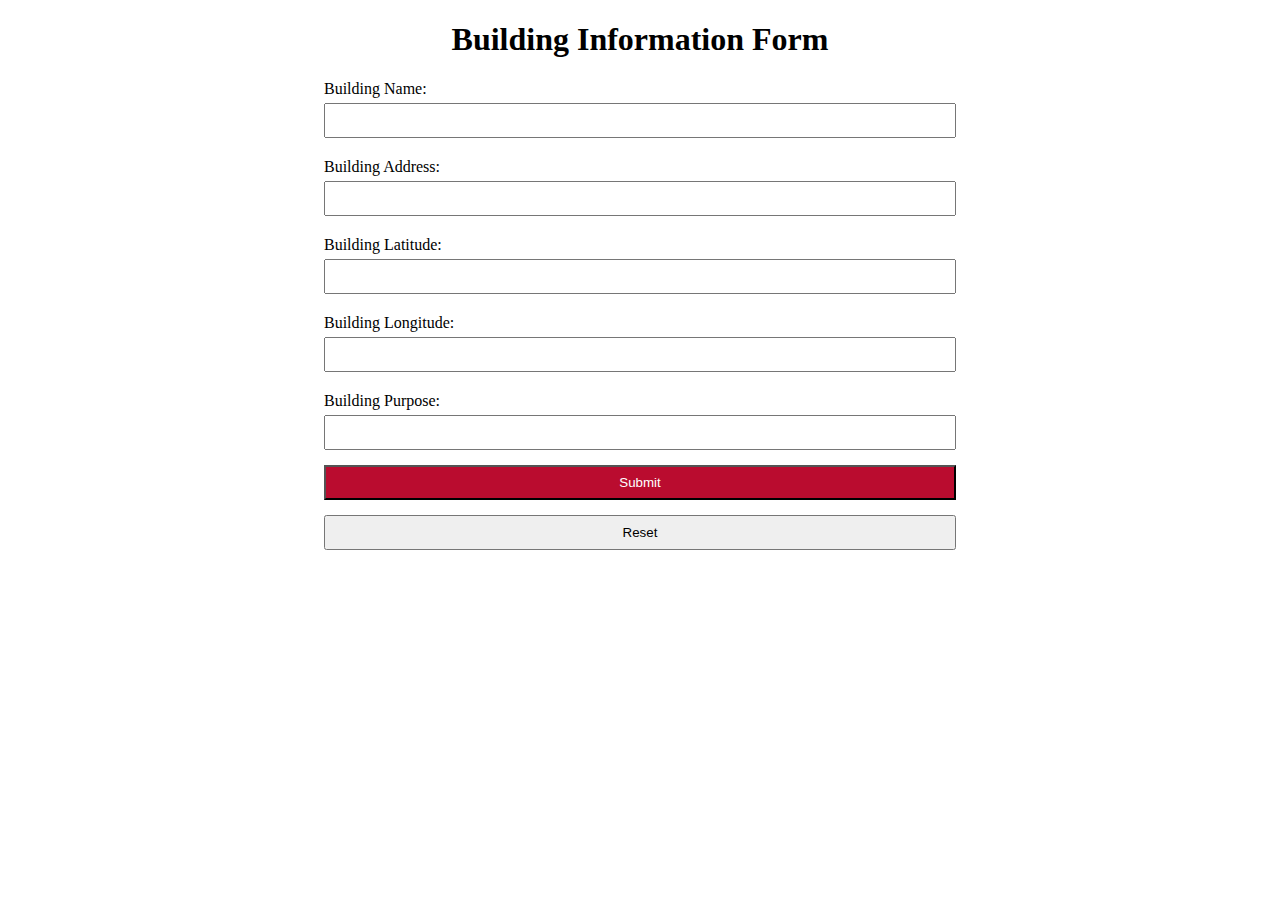
==== Building_Form.html @ b87c9991 "AJAX preps" ====
<!DOCTYPE html>
<html>
<head>
  <link type="text/css" rel="stylesheet" href="style.css"/>
  <script type = "text/javascript" src="./valid.js"></script>

  <style>
    h1 {text-align: center;}

    form {
      width: 50%;
      margin: auto;
    }

    label {
      display: block;
      margin-top: 10px;
    }

    input {
      width: 100%;
      padding: 8px;
      margin-top: 5px;
      margin-bottom: 10px;
      box-sizing: border-box;
    }

    input[type="submit"] {
      background-color: #BA0C2F;
      color: white;
      cursor: pointer;
    }

    input[type="submit"]:hover {
      background-color: #BA0C2F;
    }
  </style>

</head>
<body>

  <h1>Building Information Form</h1>
  
  <form onsubmit="ugh(this); return false;">
    <label class="formleft" for="buildingName">Building Name:</label>
    <input type="text" id="buildName" name="buildingName" required>

    <label class="formleft" for="buildingAddress">Building Address:</label>
    <input type="text" id="buildAdd" name="buildingAddress" required>

    <label class="formleft" for="buildingLatitude">Building Latitude:</label>
    <input type="text" id="buildLat" name="buildingLatitude" required>

    <label class="formleft" for="buildingLongitude">Building Longitude:</label>
    <input type="text" id="buildLong" name="buildingLongitude" required>

    <label class="formleft" for="buildingLongitude">Building Purpose:</label>
    <input type="textarea" id="buildPurp" name="buildingPurpose" required>


    <input type="submit" name="submit" value="Submit">
    <input type="reset" name="reset" value="Reset" />
  </form>
  <div id="response"></div>

    <script>
      function ugh(e){
        bruh = formacc(e); // Assuming formacc is a function defined elsewhere
        if (bruh == null){
          document.getElementById('response').innerHTML = "Form Validation FAILED!";

        }
        else {

        }
      }
    // AJAX call
    </script>
</body>
</html>
---- style.css ----
body {text-align: center;}
html { max-width: 1300px; margin: auto;}
table { margin-left: auto; margin-right: auto;}
.formleft {text-align: left !important;}
form {
    width: 50%;
    margin: auto;
  }

  label {
    display: block;
    margin-top: 10px;
  }

  input {
    width: 100%;
    padding: 8px;
    margin-top: 5px;
    margin-bottom: 10px;
    box-sizing: border-box;
  }

  input[type="submit"] {
    background-color: #4CAF50;
    color: white;
    cursor: pointer;
  }

  input[type="submit"]:hover {
    background-color: #45a049;
  }
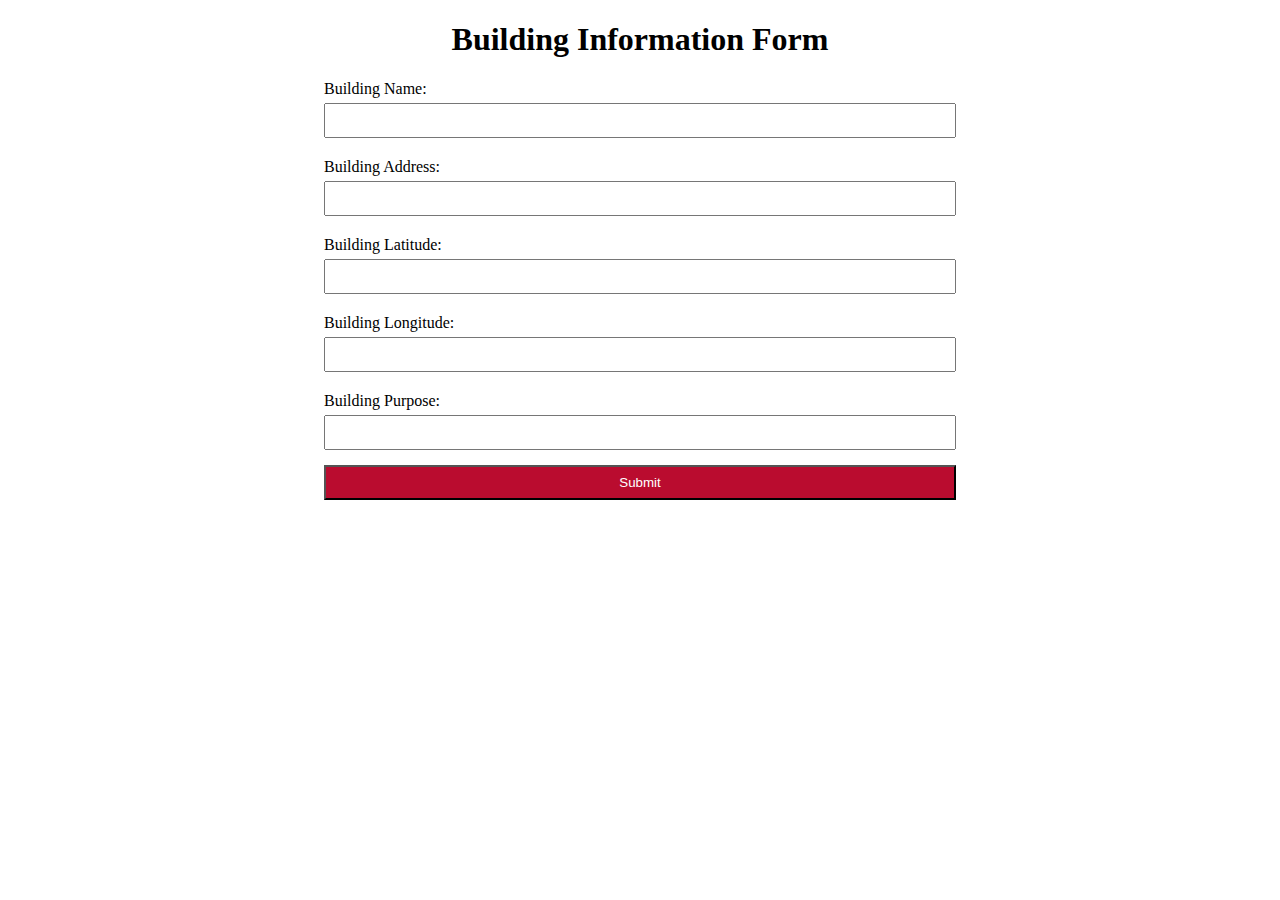
==== commit 8b984b39: "Merge branch 'main' of https://github.com/VariableReThrushRate/CSC355" ====
--- a/Building_Form.html
+++ b/Building_Form.html
@@ -3,6 +3,7 @@
 <head>
   <link type="text/css" rel="stylesheet" href="style.css"/>
   <script type = "text/javascript" src="./valid.js"></script>
+  <script src="https://ajax.googleapis.com/ajax/libs/jquery/3.5.1/jquery.min.js"></script>
 
   <style>
     h1 {text-align: center;}
@@ -41,25 +42,24 @@
 
   <h1>Building Information Form</h1>
   
-  <form onsubmit="ugh(this); return false;">
+  <form onsubmit="validate(this); return false;">
     <label class="formleft" for="buildingName">Building Name:</label>
-    <input type="text" id="buildName" name="buildingName" required>
+    <input type="text" id="buildingName" name="buildingName" required>
 
     <label class="formleft" for="buildingAddress">Building Address:</label>
-    <input type="text" id="buildAdd" name="buildingAddress" required>
+    <input type="text" id="buildingAddress" name="buildingAddress" required>
 
     <label class="formleft" for="buildingLatitude">Building Latitude:</label>
-    <input type="text" id="buildLat" name="buildingLatitude" required>
+    <input type="text" id="buildingLatitude" name="buildingLatitude" required>
 
     <label class="formleft" for="buildingLongitude">Building Longitude:</label>
     <input type="text" id="buildLong" name="buildingLongitude" required>
 
     <label class="formleft" for="buildingLongitude">Building Purpose:</label>
-    <input type="textarea" id="buildPurp" name="buildingPurpose" required>
+    <input type="textarea" id="buildpurp" name="buildingPurpose" required>
 
 
-    <input type="submit" name="submit" value="Submit">
-    <input type="reset" name="reset" value="Reset" />
+    <input type="submit" value="Submit">
   </form>
   <div id="response"></div>
 
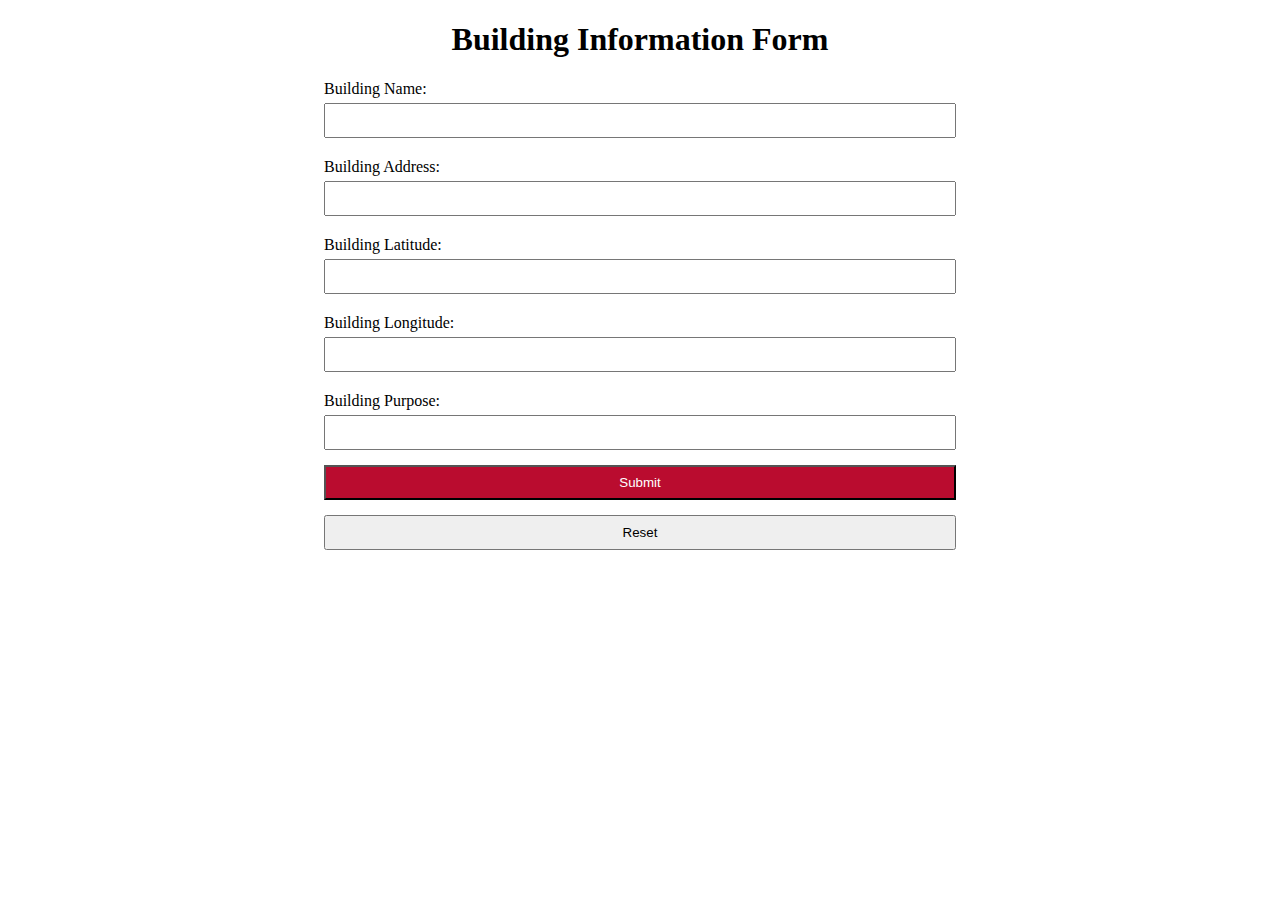
==== commit e40b6786: "Fixed the form" ====
--- a/Building_Form.html
+++ b/Building_Form.html
@@ -42,24 +42,26 @@
 
   <h1>Building Information Form</h1>
   
-  <form onsubmit="validate(this); return false;">
+    
+  <form onsubmit="ugh(this); return false;">
     <label class="formleft" for="buildingName">Building Name:</label>
-    <input type="text" id="buildingName" name="buildingName" required>
+    <input type="text" id="buildName" name="buildingName" required>
 
     <label class="formleft" for="buildingAddress">Building Address:</label>
-    <input type="text" id="buildingAddress" name="buildingAddress" required>
+    <input type="text" id="buildAdd" name="buildingAddress" required>
 
     <label class="formleft" for="buildingLatitude">Building Latitude:</label>
-    <input type="text" id="buildingLatitude" name="buildingLatitude" required>
+    <input type="text" id="buildLat" name="buildingLatitude" required>
 
     <label class="formleft" for="buildingLongitude">Building Longitude:</label>
     <input type="text" id="buildLong" name="buildingLongitude" required>
 
     <label class="formleft" for="buildingLongitude">Building Purpose:</label>
-    <input type="textarea" id="buildpurp" name="buildingPurpose" required>
+    <input type="textarea" id="buildPurp" name="buildingPurpose" required>
 
 
-    <input type="submit" value="Submit">
+    <input type="submit" name="submit" value="Submit">
+    <input type="reset" name="reset" value="Reset" />
   </form>
   <div id="response"></div>
 
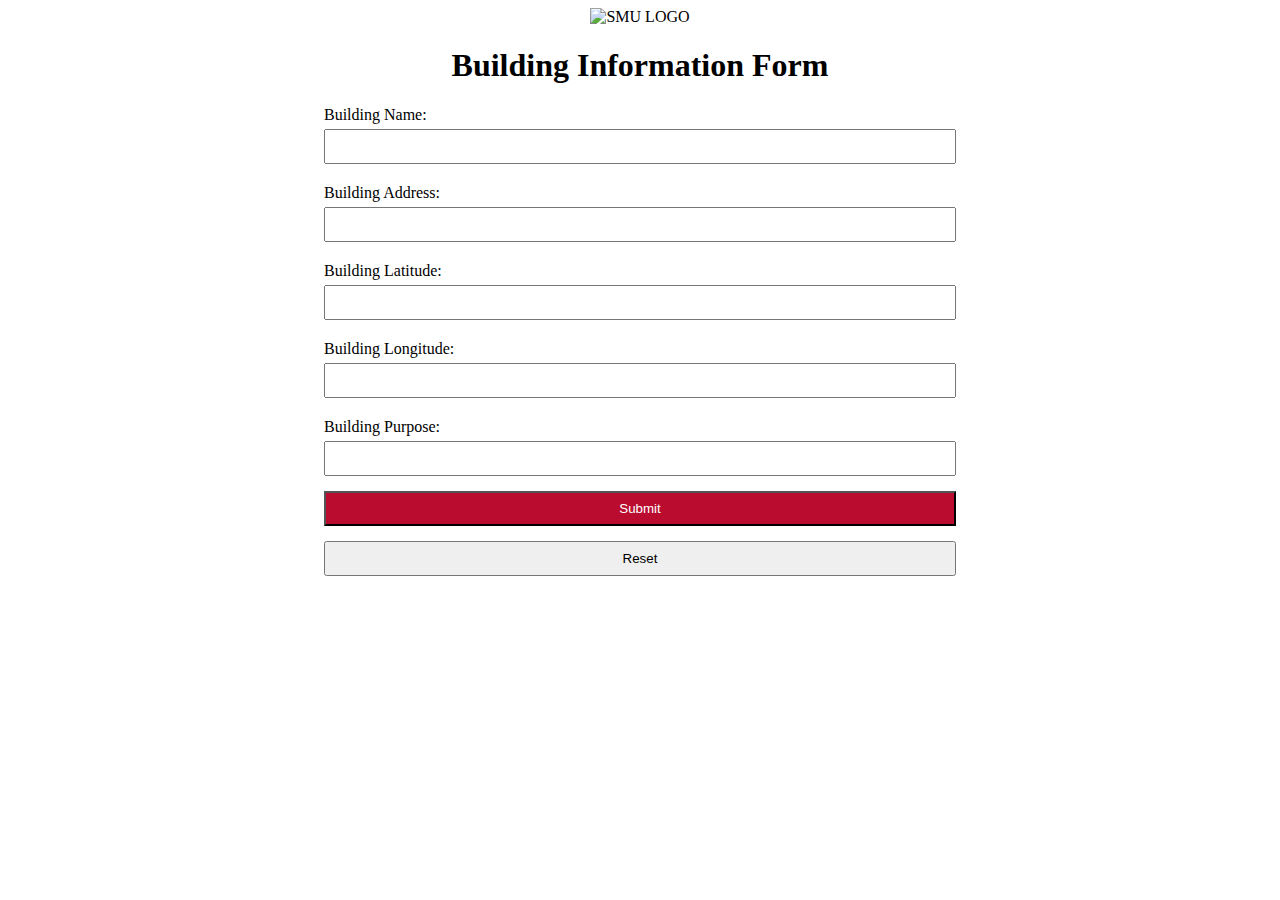
==== commit ad6f065f: "Returned the image" ====
--- a/Building_Form.html
+++ b/Building_Form.html
@@ -3,8 +3,7 @@
 <head>
   <link type="text/css" rel="stylesheet" href="style.css"/>
   <script type = "text/javascript" src="./valid.js"></script>
-  <script src="https://ajax.googleapis.com/ajax/libs/jquery/3.5.1/jquery.min.js"></script>
-
+  <img src="https://www.commonapp.org/static/26302d7c6d528f93fff0c99b0974c850/saint-martins-university_476.jpg" alt="SMU LOGO"  width="auto"; height= "100"; position= "relative"; margin = "20";>
   <style>
     h1 {text-align: center;}
 
@@ -70,13 +69,19 @@
         bruh = formacc(e); // Assuming formacc is a function defined elsewhere
         if (bruh == null){
           document.getElementById('response').innerHTML = "Form Validation FAILED!";
-
         }
         else {
-
+          var formData = new FormData(bruh);
+            var xhr = new XMLHttpRequest();
+            xhr.open('POST', 'insert.php', true);
+            xhr.onload = function() {
+                if (xhr.status === 200) {
+                    document.getElementById('response').innerHTML = xhr.responseText;
+                }
+            };
+            xhr.send(formData);
         }
       }
-    // AJAX call
     </script>
 </body>
 </html>
